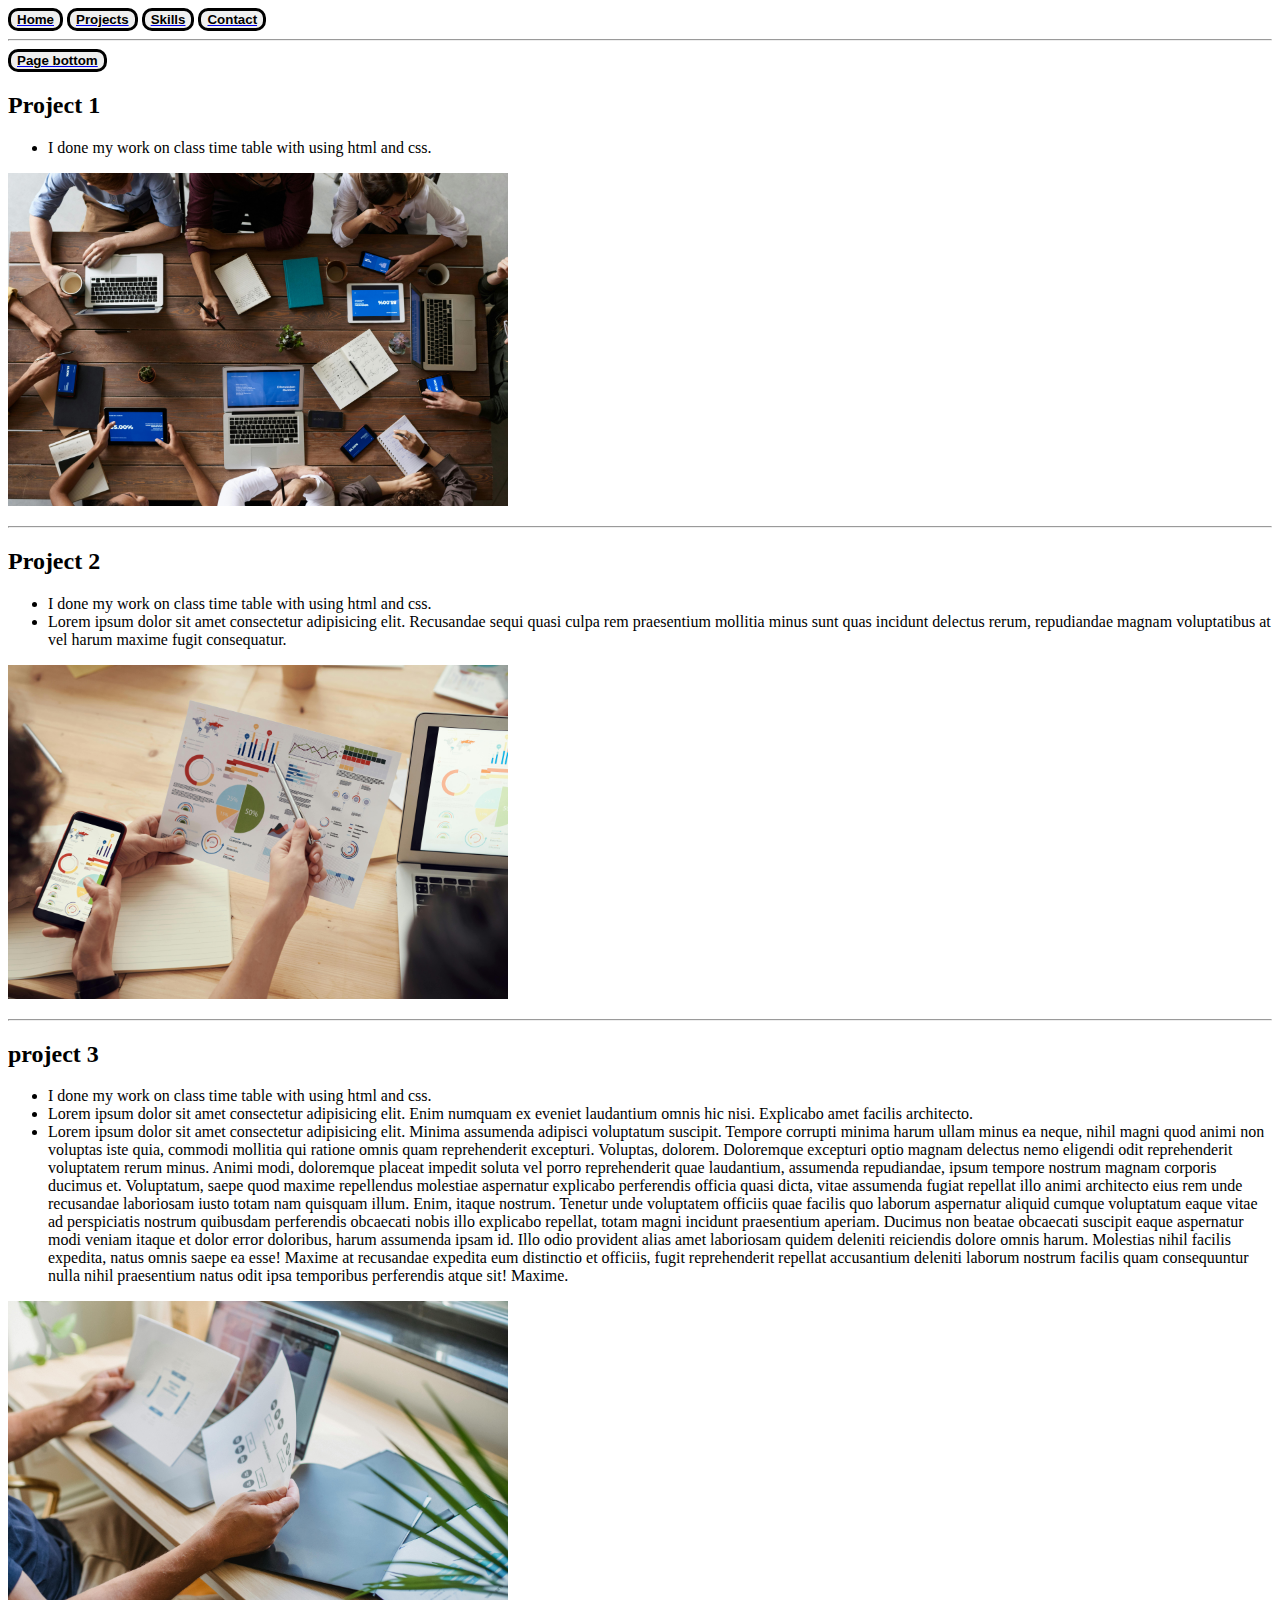
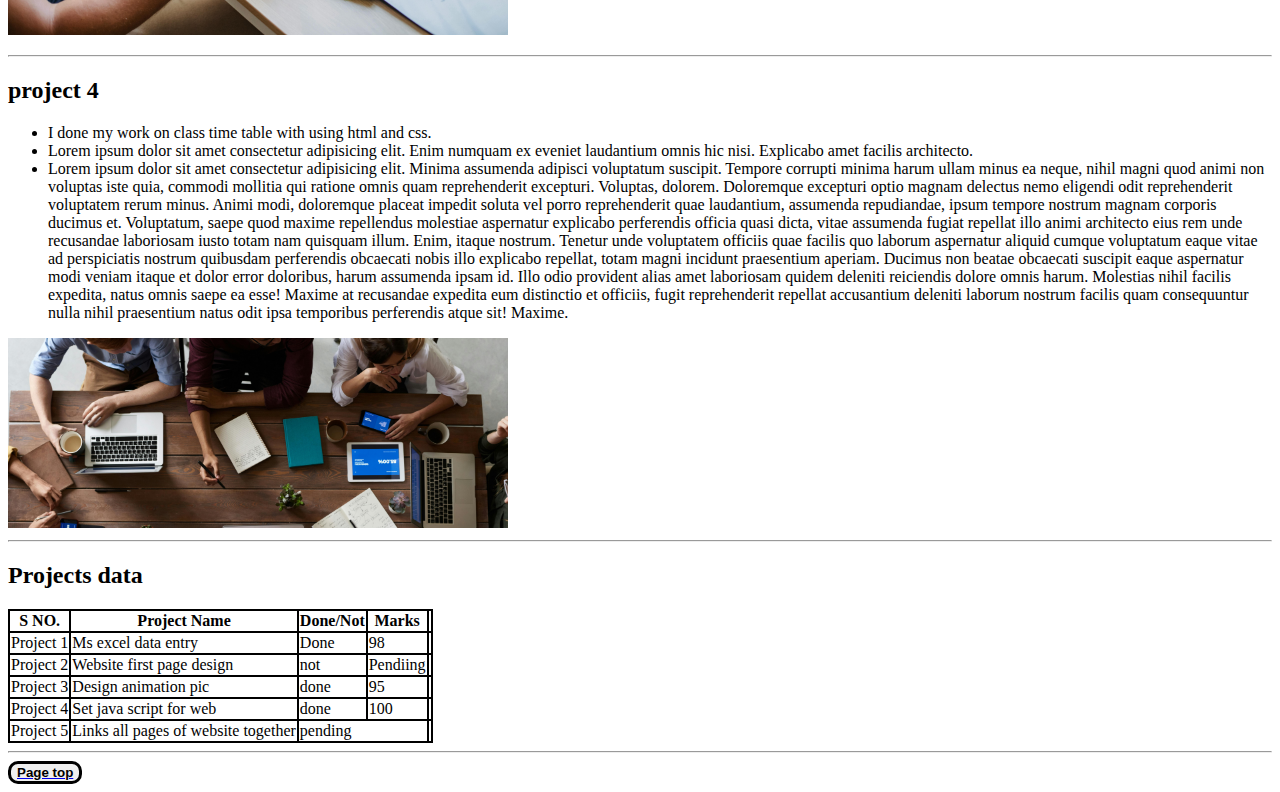
==== project/index.html @ 84a96d2a "delete sub folders and simple the links" ====
<!DOCTYPE html>
<html lang="en">

<head>
    <meta charset="UTF-8">
    <meta name="viewport" content="width=device-width, initial-scale=1.0">
    <title>Project file </title>
    <link rel="" href="../css/index.css">
    <style>
        button {
            border: 3px solid black;
            border-radius: 10px;
        }

        .button-font {
            color: black;
        }

        table,
        tr,
        td,
        th {

            border: 2px solid black;
            border-collapse: collapse;
        }
    </style>
</head>

<body>

    <button id="page-top"><a href="./../index.html"> <b class="button-font">Home</b> </a></button>
    <button><a href="./../project/index.html"> <b class="button-font">Projects</b> </a></button>
    <button><a href="./../skills/index.html"> <b class="button-font">Skills</b> </a></button>
    <button><a href="./../contact/index.html"> <b class="button-font">Contact</b> </a></button>


    <hr>
    <button>
        <a href="#page-bottom"><b class="button-font">Page bottom</b></a>
    </button>

    <h2 id="project1">Project 1</h2>
    <p>
    <ul>
        <li>I done my work on class time table with using html and css.</li>
    </ul>
    <img src="./projectpic.jpg" alt="Project 1 pic" width="500" title="Project 1 pic">
    </p>
    <hr>

    <h2>Project 2 </h2>
    <p>
    <ul>
        <li>I done my work on class time table with using html and css.</li>
        <li>Lorem ipsum dolor sit amet consectetur adipisicing elit. Recusandae sequi quasi culpa rem praesentium
            mollitia minus sunt quas incidunt delectus rerum, repudiandae magnam voluptatibus at vel harum maxime fugit
            consequatur.</li>
    </ul>
    <img src="./project-2.jpg" alt="Project 2 pic" width="500" title="Project 2 pic">
    </p>
    <hr>

    <h2>project 3</h2>
    <p>
    <ul>
        <li>I done my work on class time table with using html and css.</li>
        <li>Lorem ipsum dolor sit amet consectetur adipisicing elit. Enim numquam ex eveniet laudantium omnis hic nisi.
            Explicabo amet facilis architecto.</li>
        <li>Lorem ipsum dolor sit amet consectetur adipisicing elit. Minima assumenda adipisci voluptatum suscipit.
            Tempore corrupti minima harum ullam minus ea neque, nihil magni quod animi non voluptas iste quia, commodi
            mollitia qui ratione omnis quam reprehenderit excepturi. Voluptas, dolorem. Doloremque excepturi optio
            magnam delectus nemo eligendi odit reprehenderit voluptatem rerum minus. Animi modi, doloremque placeat
            impedit soluta vel porro reprehenderit quae laudantium, assumenda repudiandae, ipsum tempore nostrum magnam
            corporis ducimus et. Voluptatum, saepe quod maxime repellendus molestiae aspernatur explicabo perferendis
            officia quasi dicta, vitae assumenda fugiat repellat illo animi architecto eius rem unde recusandae
            laboriosam iusto totam nam quisquam illum. Enim, itaque nostrum. Tenetur unde voluptatem officiis quae
            facilis quo laborum aspernatur aliquid cumque voluptatum eaque vitae ad perspiciatis nostrum quibusdam
            perferendis obcaecati nobis illo explicabo repellat, totam magni incidunt praesentium aperiam. Ducimus non
            beatae obcaecati suscipit eaque aspernatur modi veniam itaque et dolor error doloribus, harum assumenda
            ipsam id. Illo odio provident alias amet laboriosam quidem deleniti reiciendis dolore omnis harum. Molestias
            nihil facilis expedita, natus omnis saepe ea esse! Maxime at recusandae expedita eum distinctio et officiis,
            fugit reprehenderit repellat accusantium deleniti laborum nostrum facilis quam consequuntur nulla nihil
            praesentium natus odit ipsa temporibus perferendis atque sit! Maxime.</li>
    </ul>
    <img src="./project-3.jpg" alt="Project 3 pic" width="500" title="Project 3 pic">
    </p>
    <hr>

    <h2>project 4</h2>
    <p>
    <ul>
        <li>I done my work on class time table with using html and css.</li>
        <li>Lorem ipsum dolor sit amet consectetur adipisicing elit. Enim numquam ex eveniet laudantium omnis hic nisi.
            Explicabo amet facilis architecto.</li>
        <li>Lorem ipsum dolor sit amet consectetur adipisicing elit. Minima assumenda adipisci voluptatum suscipit.
            Tempore corrupti minima harum ullam minus ea neque, nihil magni quod animi non voluptas iste quia, commodi
            mollitia qui ratione omnis quam reprehenderit excepturi. Voluptas, dolorem. Doloremque excepturi optio
            magnam delectus nemo eligendi odit reprehenderit voluptatem rerum minus. Animi modi, doloremque placeat
            impedit soluta vel porro reprehenderit quae laudantium, assumenda repudiandae, ipsum tempore nostrum magnam
            corporis ducimus et. Voluptatum, saepe quod maxime repellendus molestiae aspernatur explicabo perferendis
            officia quasi dicta, vitae assumenda fugiat repellat illo animi architecto eius rem unde recusandae
            laboriosam iusto totam nam quisquam illum. Enim, itaque nostrum. Tenetur unde voluptatem officiis quae
            facilis quo laborum aspernatur aliquid cumque voluptatum eaque vitae ad perspiciatis nostrum quibusdam
            perferendis obcaecati nobis illo explicabo repellat, totam magni incidunt praesentium aperiam. Ducimus non
            beatae obcaecati suscipit eaque aspernatur modi veniam itaque et dolor error doloribus, harum assumenda
            ipsam id. Illo odio provident alias amet laboriosam quidem deleniti reiciendis dolore omnis harum. Molestias
            nihil facilis expedita, natus omnis saepe ea esse! Maxime at recusandae expedita eum distinctio et officiis,
            fugit reprehenderit repellat accusantium deleniti laborum nostrum facilis quam consequuntur nulla nihil
            praesentium natus odit ipsa temporibus perferendis atque sit! Maxime.</li>
    </ul>
    </p>
    <img src="./projectpic2.jpg" alt="Project 4 pic" width="500" title="Project 4 pic">
    <hr>
    <h2>Projects data</h2>
    <table>
        <tr>
            <th>S NO.</th>
            <th>Project Name</th>
            <th>Done/Not</th>
            <th>Marks</th>
        </tr>
        <tr>
            <td>Project 1</td>
            <td>Ms excel data entry</td>
            <td>Done</td>
            <td>98</td>
        </tr>
        <tr>
            <td>Project 2</td>
            <td>Website first page design</td>
            <td>not</td>
            <td>Pendiing</td>
        </tr>
        <tr>
            <td>Project 3</td>
            <td>Design animation pic</td>
            <td>done</td>
            <td>95</td>
        </tr>
        <tr>
            <td>Project 4</td>
            <td>Set java script for web</td>
            <td>done</td>
            <td>100</td>
        </tr>
        <tr>
            <td>Project 5</td>
            <td>Links all pages of website together</td>
            <td colspan="2">pending</td>
            <td></td>
        </tr>
    </table>

    <hr id="page-bottom">
    <button>
        <a href="#page-top"><b class="button-font">Page top</b></a>
    </button>
</body>

</html>
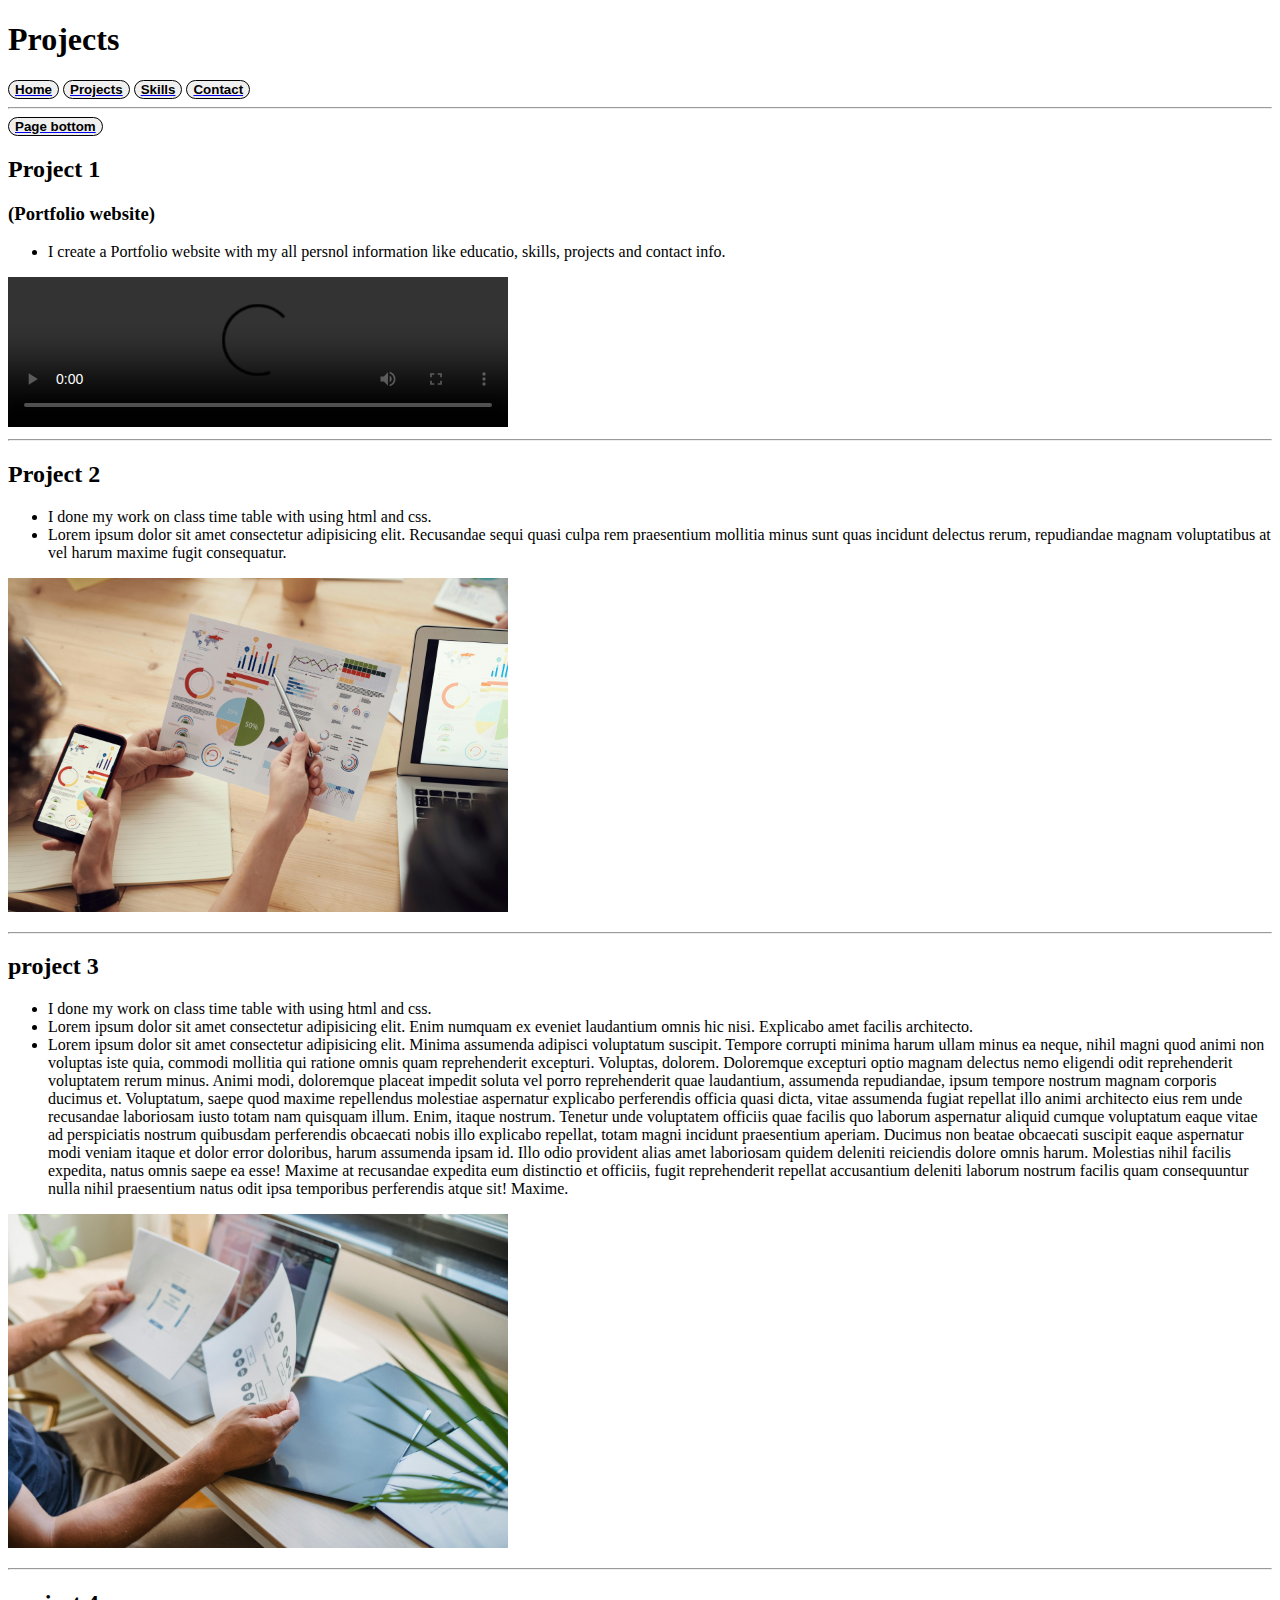
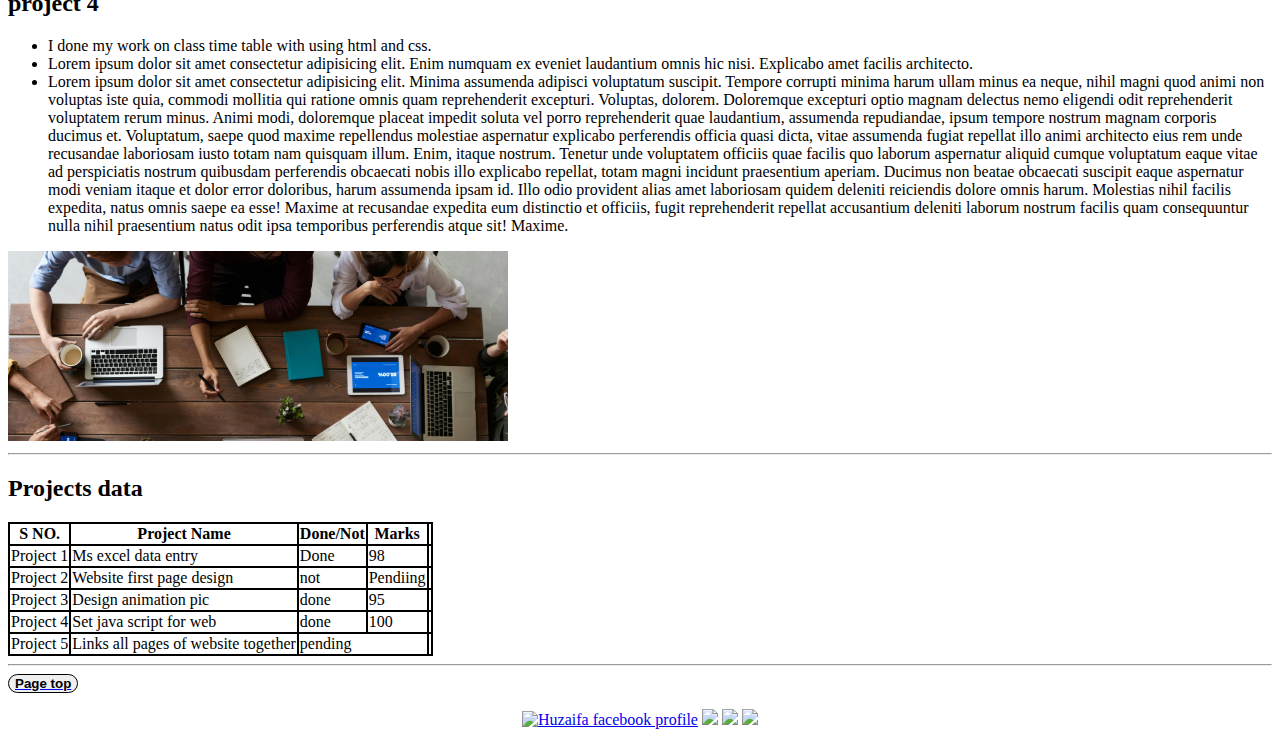
==== commit bb9d11c9: "add a portofolio vadeo to website and a voice of huzaifa" ====
--- a/project/index.html
+++ b/project/index.html
@@ -8,7 +8,7 @@
     <link rel="" href="../css/index.css">
     <style>
         button {
-            border: 3px solid black;
+            border: 1px solid black;
             border-radius: 10px;
         }
 
@@ -28,25 +28,30 @@
 </head>
 
 <body>
-
-    <button id="page-top"><a href="./../index.html"> <b class="button-font">Home</b> </a></button>
-    <button><a href="./../project/index.html"> <b class="button-font">Projects</b> </a></button>
-    <button><a href="./../skills/index.html"> <b class="button-font">Skills</b> </a></button>
-    <button><a href="./../contact/index.html"> <b class="button-font">Contact</b> </a></button>
-
+    <header>
+        <h1>Projects</h1>
+        <nav>
+            <button id="page-top"><a href="./../index.html"> <b class="button-font">Home</b> </a></button>
+            <button><a href="./../project/index.html"> <b class="button-font">Projects</b> </a></button>
+            <button><a href="./../skills/index.html"> <b class="button-font">Skills</b> </a></button>
+            <button><a href="./../contact/index.html"> <b class="button-font">Contact</b> </a></button>
+        
+        </nav>
+    </header>
+   
 
     <hr>
     <button>
         <a href="#page-bottom"><b class="button-font">Page bottom</b></a>
     </button>
 
-    <h2 id="project1">Project 1</h2>
-    <p>
+    <h2 id="project1">Project 1</h2> <h3>(Portfolio website)</h3>
+    <div id="portfolio-website-video">
     <ul>
-        <li>I done my work on class time table with using html and css.</li>
+        <li>I create a Portfolio website with my all persnol information like educatio, skills, projects and contact info.</li>
     </ul>
-    <img src="./projectpic.jpg" alt="Project 1 pic" width="500" title="Project 1 pic">
-    </p>
+    <video src="./../video/Portfolio website.mp4" controls title="Huzaifa Portfolio website video" width="500"></video>
+     </div>
     <hr>
 
     <h2>Project 2 </h2>
@@ -156,6 +161,26 @@
     <button>
         <a href="#page-top"><b class="button-font">Page top</b></a>
     </button>
+    <footer>
+        <center>
+               <p><span><a href="https://www.facebook.com/profile.php?id=100051021398923&mibextid=ZbWKwL" target="_blank"><img src="./../icons/facebook-icon.png" width="40" alt="Huzaifa facebook profile"></a>
+               </span>
+
+               <span>
+                        <a href="mailto:mhuzaifa3128352877@gmail.com" target="_blank"><img src="./../icons/gmail-icon.png" width="40" ></a>
+               </span>
+               <span>
+                <a href="https://www.linkedin.com/in/muhammad-huzaifa-0b617125b/" target="_blank"><img src="./../icons/linkedin-icon.png" width="
+                        40" ></a>
+               </button>
+               <span>
+                <a href="https://wa.me/923128352877
+                " target="_blank"><img src="./../icons/whatsapp-icon.png" width="40" ></a>
+               </span>
+</p>                          
+        </center>
+</footer>
+
 </body>
 
 </html>